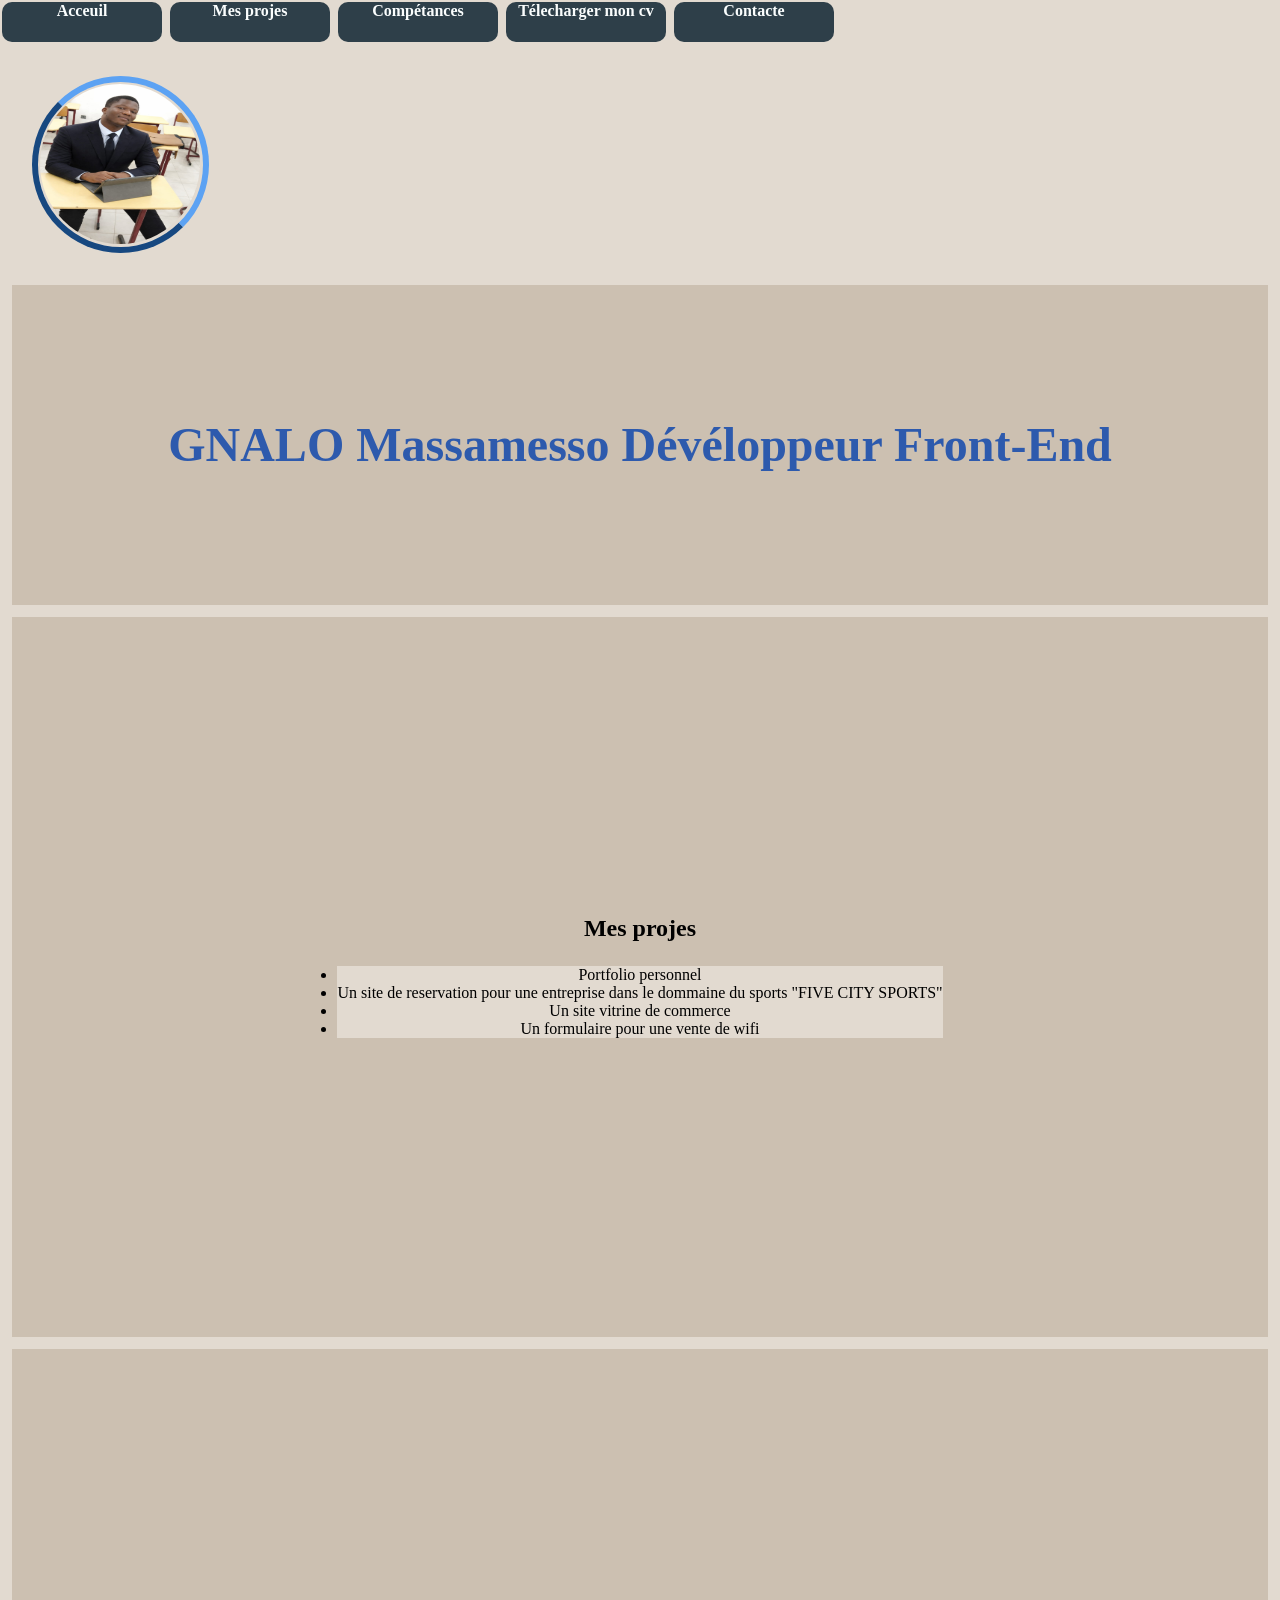
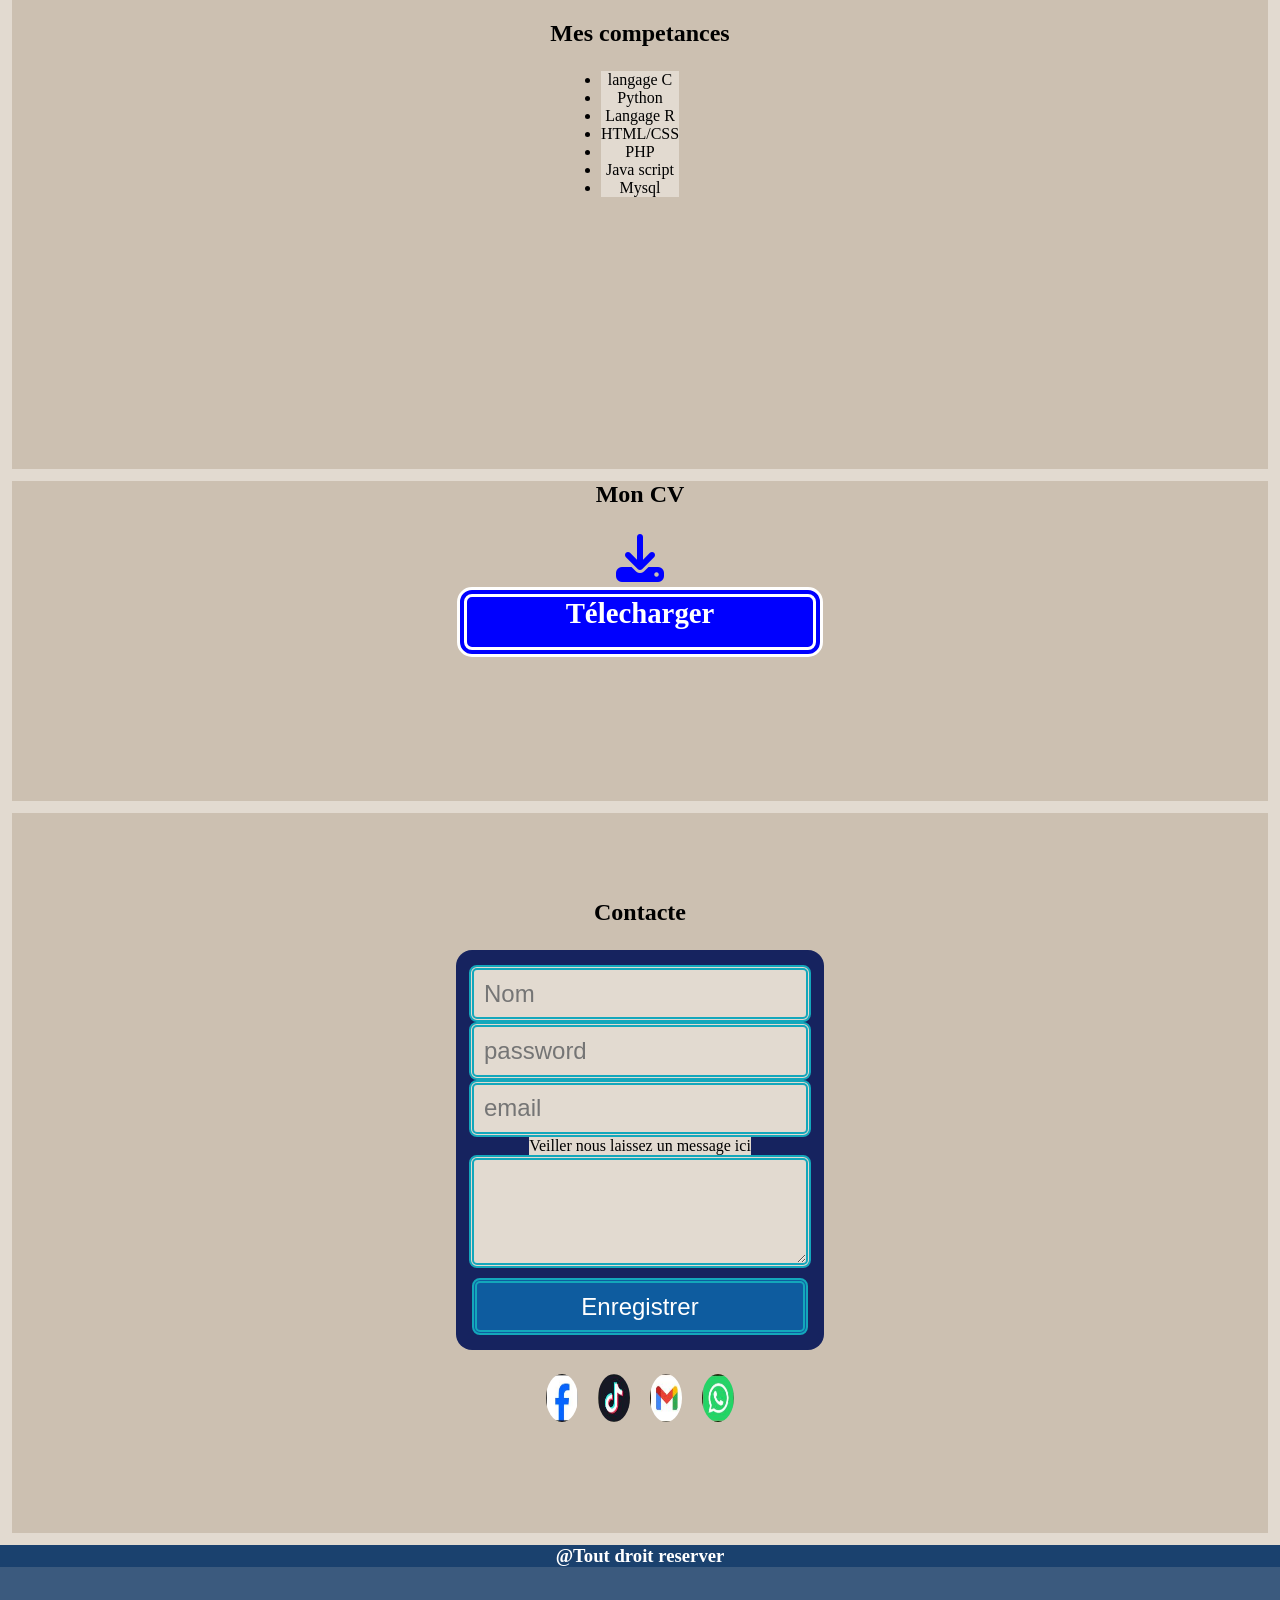
==== index.html @ 31c2290d "Rename portfolio.html to index.html" ====
<!DOCTYPE html>
<html lang="en">
<head>
    <meta charset="UTF-8">
    <meta name="viewport" content="width=device-width, initial-scale=1.0">
    <title>Portfolio</title>
    <link rel="stylesheet" href="portfolio.css">
    <link rel="stylesheet" href="https://cdnjs.cloudflare.com/ajax/libs/font-awesome/6.5.0/css/all.min.css">
</head>
<body>

    <header>
        <nav>
            <a href="#acceuil">Acceuil</a>
            <a href="#projes">Mes projes</a>
            <a href="#competances">Compétances</a>
            <a href="#cv">Télecharger mon cv</a>
            <a href="#contacte">Contacte</a>
        </nav>
        <div class="image">
            <img src="images/profil.jpeg" alt="Ma photo">
        </div>
    </header>
    <main>
        <section id="acceuil">
            <h1>GNALO Massamesso Dévéloppeur Front-End</h1>
        </section>
        <section id="projes">
            <h2>Mes projes</h2>
            <ul>
                <li>Portfolio personnel</li>
                <li>Un site de reservation pour une entreprise dans le dommaine du sports "FIVE CITY SPORTS"</li>
                <li>Un site vitrine de commerce</li>
                <li>Un formulaire pour une vente de wifi</li>
            </ul>

        </section>
        <section id="competances">
            <h2>Mes competances</h2>
            <ul>
                <li>langage C</li>
                <li>Python</li>
                <li>Langage R</li>
                <li>HTML/CSS</li>
                <li>PHP</li>
                <li>Java script</li>
                <li>Mysql</li>
            </ul>

        </section>
        <section id="cv">

            <h2>Mon CV</h2>
            <h1><i class="fa-solid fa-download"></i></h1>
            <a href="Développer une application avec PHP et MySQL (1).pdf">Télecharger</a>
        </section>
        <section id="contacte">
            <h2>Contacte</h2>
            <form action="get">
                <input type="text" id="nom/nom de l'équipe" placeholder="Nom">
                <input type="password" id="mot_pass" placeholder="password">
                <input type="email" id="email_" placeholder="email">
                <label>Veiller nous laissez un message ici</label>
                <textarea name="message" id="message" rows="4"></textarea>
                <button type="submit">Enregistrer</button>
            </form>
            <div class="reseaux">
                <a href="https://www.facebook.com/share/1HTFDLyaw3/"><img src="images/facebook.jpeg" alt="Facebook"></a>
                <a href="https://www.tiktok.com/@massamesso.gnalo?_r=1&_t=ZS-95pJY6qs4sS"><img src="images/tic-toc.jpeg" alt="Tic-tock"></a>
                <a href="mailto:massamessognalo@gmail.com"><img src="images/gmail.jpeg" alt="aimail"></a>
                <a href="https://wa.me/22893749962"><img src="images/watsapp.jpeg" alt="watsapp"></a>

            </div>

        </section>
    </main>
    <footer>
        <h3>@Tout droit reserver</h3>
    </footer>
    
</body>
</html>
---- portfolio.css ----
*{
    margin: 0;
    padding: 0;
    background-color: rgb(226, 218, 208);
}
h1{
    color: rgb(45, 90, 173);
    /* rgb(190, 177, 161); */
    font-weight: bold;
    font-size: 3em;
    background-color: inherit;
}
h2{
    background-color: inherit;
    margin-bottom: 1em;
}
section{
    height: 80vh;
    background-color:  rgb(204, 192, 177);
    text-align: center;
    display: flex;
    justify-content: center;
    align-items: center;
    flex-direction: column;
    margin:12px ;
}
#cv,#acceuil{
    height: 20em;
}
#cv a{
    text-decoration: none;
    display: inline-block;
    height: 2.5em;
    width: 12em;
    margin-bottom: 5em;
    text-align: center;
    color: white;
    background-color: blue;
    font-size: 1.8em;
    font-weight: bold;
    border: 10px double white;
    border-radius: 15px;
}
i{
    background-color: inherit;
    color: blue;
}
.image{
    height: 10em;
    width: 10em;
    padding: 0.15em;
    border-radius: 50%;
    margin: 2em;
    border-top: 0.4em solid rgb(92, 162, 243);
    border-right: 0.4em solid rgb(92, 162, 243);
    border-bottom: 0.4em solid rgb(23, 72, 128);
    border-left: 0.4em solid rgb(23, 72, 128);
}
.image img{
    height: 100%;
    width: 100%;
    border-radius: 50%;
}
nav{
    width: 100vw;
}
nav a{
    text-decoration: none;
    color: rgb(250, 253, 253);
    display: inline-block;
    font-weight: bold;
    border-radius: 10px;
    height: 2.5em;
    width: 10em;
    background-color: rgba(4, 27, 41, 0.808);
    margin: 2px;
    font-size: 1em;
    text-align: center;
}



/* Débu */

input,textarea,button{
    display: block;
    font-size: 1.5em;
    width: 13em;
    border-radius: 8px;
    padding: 0.4em;
    color: rgba(10, 66, 80, 0.836);
    border: 5px double rgb(19, 167, 187);
}
textarea{
    width: 16.2em;
    margin-bottom: 0.5em;
}
button{
    color: white;
    background-color: rgba(14, 96, 163, 0.945);
    width: 14em;
}
button:hover{
    background-color: rgb(38, 95, 131);
    transform: scale(1.05);
}
form{
    display: flex;
    flex-direction: column;
    width: 23em;
    height: 25em;
    border-radius: 1em;
    background-color: rgba(10, 25, 90, 0.938);
    justify-content: center;
    align-items: center;
    margin-bottom: 1em;
}
/* Fin */

.reseaux{
    height: 3em;
    width: 100%;
    margin-bottom: 2em;
    background-color: inherit;
}
.reseaux img{
    height: 100%;
    width: 2em;
    margin: 0.5em;
    border-radius: 50%;
    background-color: inherit;
}
.reseaux a{
    background-color: inherit;
}
footer{
    height: 5em;
    background-color:rgba(18, 59, 107,0.8) ;
    text-align: center;
    color: white;
}
footer h3{
    background-color:rgba(18, 59, 107,0.8) ;  
}
@media (max-width:800px) {
    nav{
    width: 100vw;
    text-align: center;
}   
}
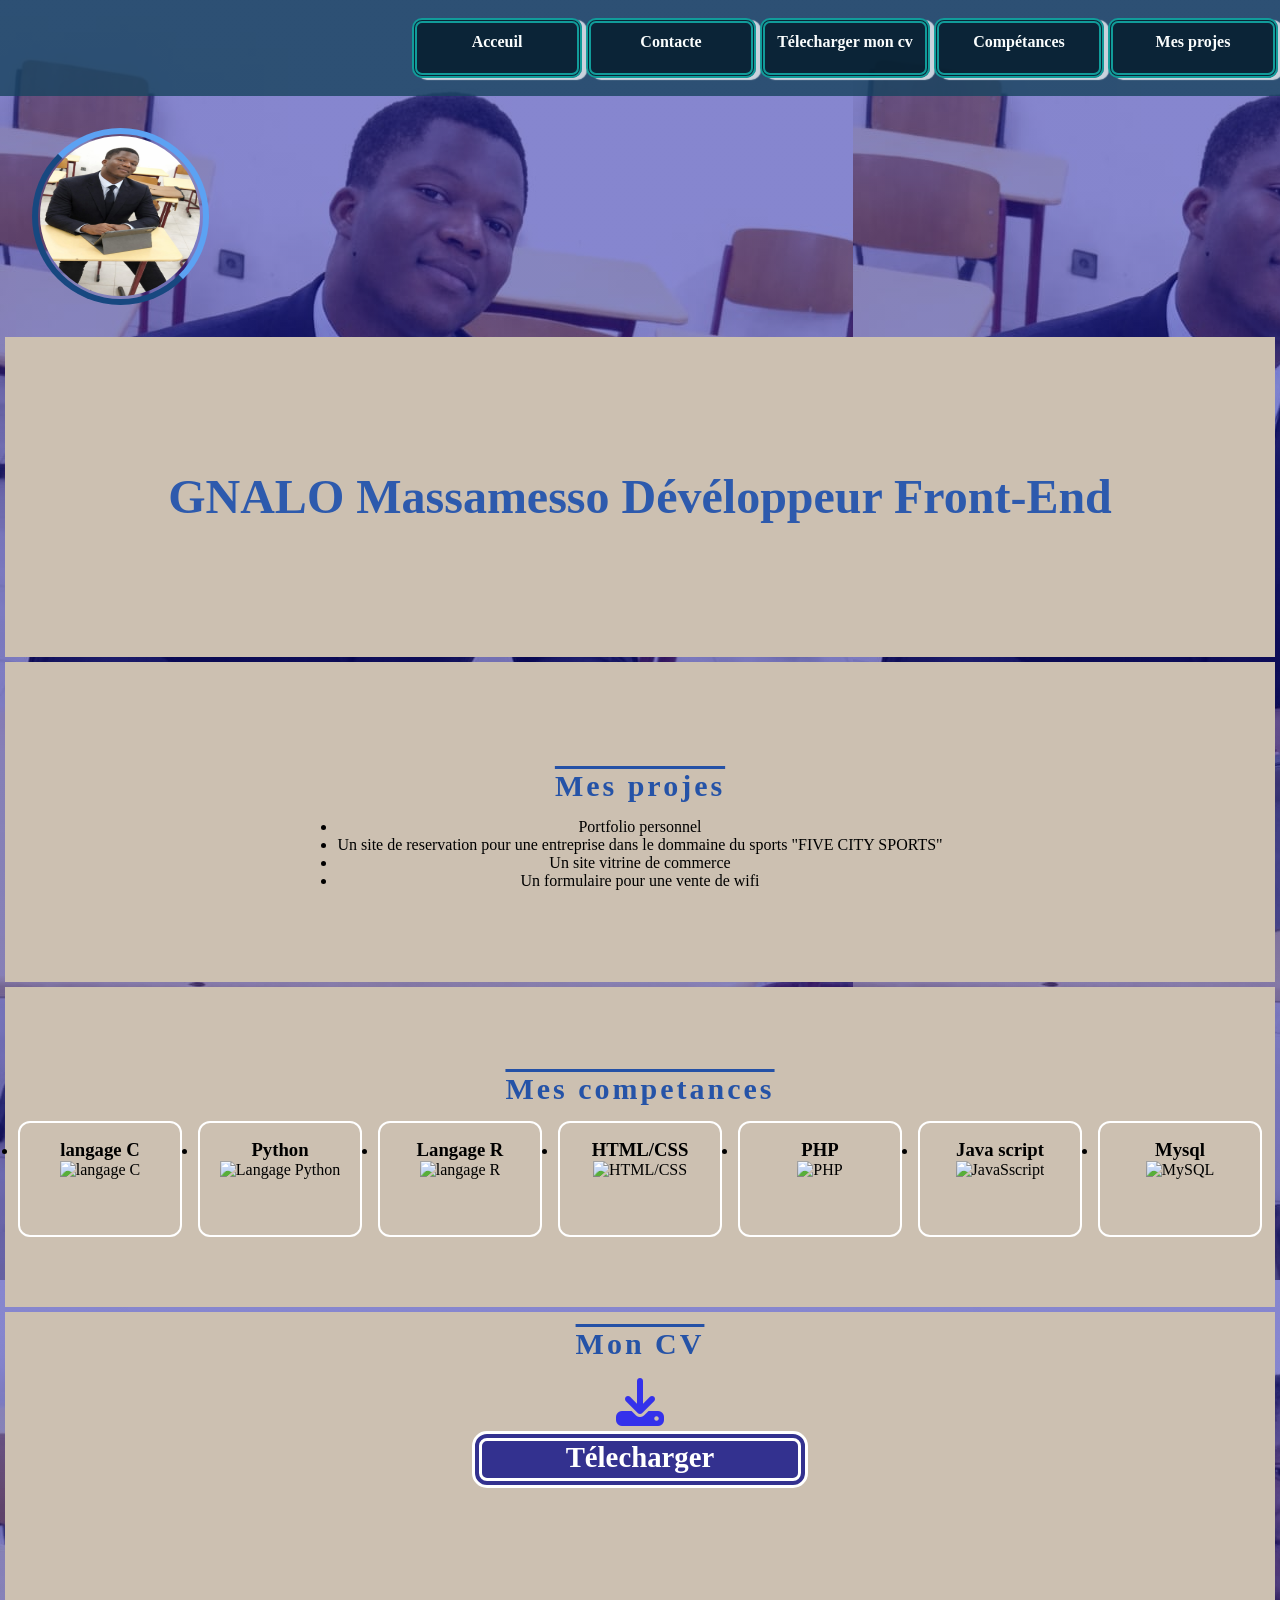
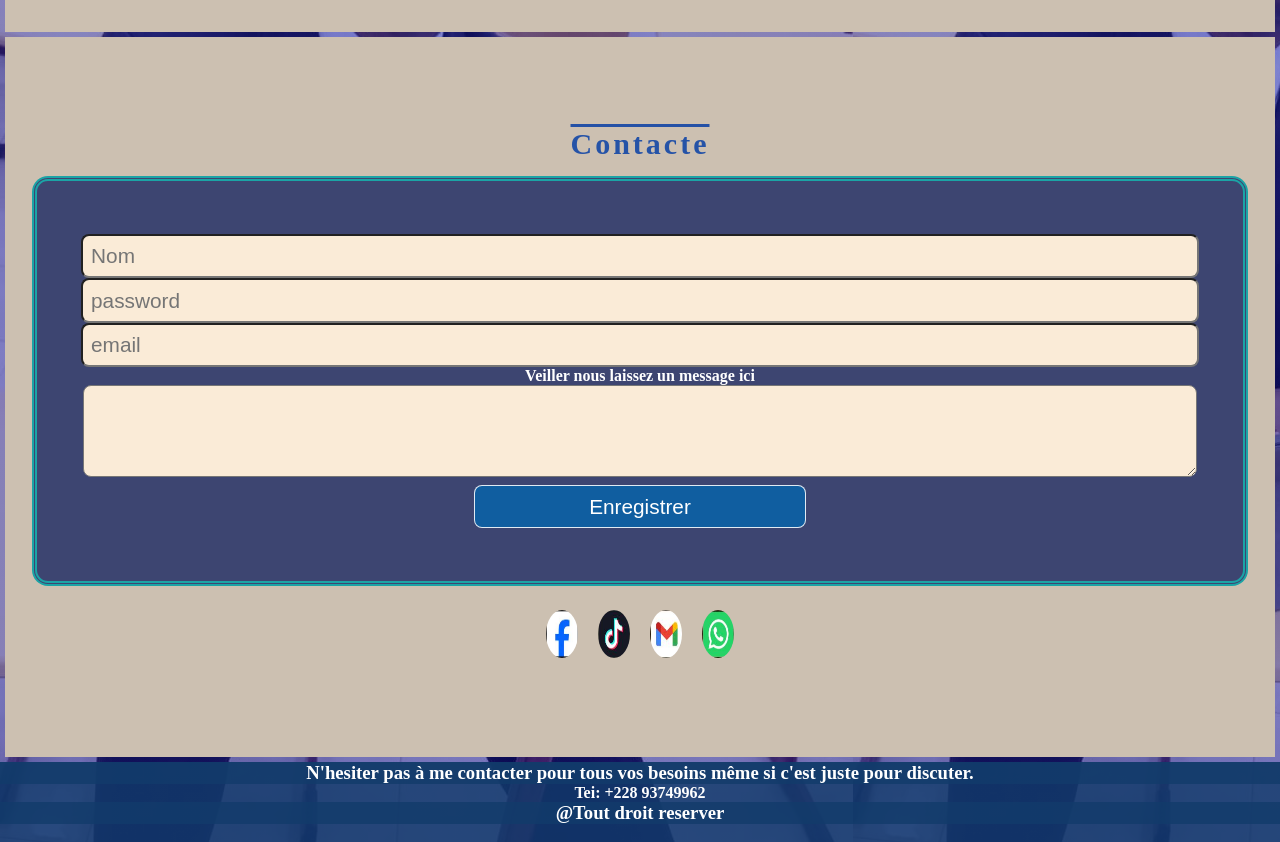
==== commit 1696343f: "Rename portfolio.html to index.html" ====
--- a/index.html
+++ b/index.html
@@ -11,11 +11,13 @@
 
     <header>
         <nav>
-            <a href="#acceuil">Acceuil</a>
-            <a href="#projes">Mes projes</a>
+
+            <a href="#projets">Mes projes</a>
             <a href="#competances">Compétances</a>
             <a href="#cv">Télecharger mon cv</a>
             <a href="#contacte">Contacte</a>
+            <a href="#acceuil">Acceuil</a>
+            
         </nav>
         <div class="image">
             <img src="images/profil.jpeg" alt="Ma photo">
@@ -25,7 +27,7 @@
         <section id="acceuil">
             <h1>GNALO Massamesso Dévéloppeur Front-End</h1>
         </section>
-        <section id="projes">
+        <section id="projets">
             <h2>Mes projes</h2>
             <ul>
                 <li>Portfolio personnel</li>
@@ -38,13 +40,35 @@
         <section id="competances">
             <h2>Mes competances</h2>
             <ul>
-                <li>langage C</li>
-                <li>Python</li>
-                <li>Langage R</li>
-                <li>HTML/CSS</li>
-                <li>PHP</li>
-                <li>Java script</li>
-                <li>Mysql</li>
+                <li>
+                    <h3>langage C</h3>
+                    <img src="" alt="langage C">
+                </li>
+                <li>
+                    <h3>Python</h3>
+                    <img src="" alt="Langage Python">
+                </li>
+                <li>
+                    <h3>Langage R</h3>
+                    <img src="" alt="langage R">
+                </li>
+                <li>
+                    <h3>HTML/CSS</h3>
+                    <img src="" alt="HTML/CSS">
+                </li>
+                <li>
+                    <h3>PHP</h3>
+                    <img src="" alt="PHP">
+                </li>
+
+                <li>
+                    <h3>Java script</h3>
+                    <img src="" alt="JavaSscript">
+                </li>
+                <li>
+                    <h3>Mysql</h3>
+                    <img src="" alt="MySQL">
+                </li>
             </ul>
 
         </section>
@@ -60,7 +84,7 @@
                 <input type="text" id="nom/nom de l'équipe" placeholder="Nom">
                 <input type="password" id="mot_pass" placeholder="password">
                 <input type="email" id="email_" placeholder="email">
-                <label>Veiller nous laissez un message ici</label>
+                <label style="color:white; background-color: rgba(10, 25, 90, 0);font-weight: bold;">Veiller nous laissez un message ici</label>
                 <textarea name="message" id="message" rows="4"></textarea>
                 <button type="submit">Enregistrer</button>
             </form>
@@ -75,6 +99,8 @@
         </section>
     </main>
     <footer>
+        <h3>N'hesiter pas à me contacter pour tous vos besoins même si c'est juste pour discuter.</h3>
+        <h4>Tei: +228 93749962</h4>
         <h3>@Tout droit reserver</h3>
     </footer>
     
--- a/portfolio.css
+++ b/portfolio.css
@@ -1,50 +1,53 @@
+
+/* ====================================== Reset globale ============================================== */
 *{
     margin: 0;
     padding: 0;
-    background-color: rgb(226, 218, 208);
-}
-h1{
-    color: rgb(45, 90, 173);
-    /* rgb(190, 177, 161); */
-    font-weight: bold;
-    font-size: 3em;
-    background-color: inherit;
-}
-h2{
-    background-color: inherit;
-    margin-bottom: 1em;
-}
-section{
-    height: 80vh;
-    background-color:  rgb(204, 192, 177);
-    text-align: center;
-    display: flex;
-    justify-content: center;
-    align-items: center;
-    flex-direction: column;
-    margin:12px ;
-}
-#cv,#acceuil{
-    height: 20em;
-}
-#cv a{
+
+    /* background-color: rgba(24, 67, 94, 0.2) ; */
+}
+body{
+    /* background-color: rgb(226, 218, 208); */
+    background: linear-gradient(rgba(9, 9, 158, 0.492),rgba(9, 9, 158, 0.492)),url(images/profil.jpeg);
+        /* background: linear-gradient(rgba(226, 218, 208, 0.692),rgba(226, 218, 208, 0.692)),url(images/profil.jpeg); */
+}
+
+/* ============================================= Nav ====================================================== */
+nav{
+    background-color: rgba(24, 67, 94, 0.808) ;
+    width: 100%;
+    min-height: 6em;
+    display: flex;
+    flex-wrap: wrap;
+    flex-direction: row-reverse;
+    align-items: center;
+}
+nav a{
     text-decoration: none;
+    color: rgb(250, 253, 253);
     display: inline-block;
+    font-weight: bold;
+    border-radius: 10px;
     height: 2.5em;
-    width: 12em;
-    margin-bottom: 5em;
-    text-align: center;
-    color: white;
-    background-color: blue;
-    font-size: 1.8em;
-    font-weight: bold;
-    border: 10px double white;
-    border-radius: 15px;
-}
-i{
-    background-color: inherit;
-    color: blue;
-}
+    width: 10em;
+    background-color: rgba(4, 27, 41, 0.808);
+    margin: 2px;
+    font-size: 1em;
+    text-align: center;
+    padding-top: 10px;
+    border: 5px double rgba(19, 187, 179,0.8);
+    transition: 0.5s;
+    box-shadow: 5px 2px 1px rgb(201, 210, 221);
+}
+
+nav a:hover{
+    box-shadow: 5px 5px 10px rgb(221, 227, 233);
+    color: rgb(217, 241, 106);
+    translate: 5px;
+    
+}
+
+/* ============================================= Photo de profile ========================================= */
 .image{
     height: 10em;
     width: 10em;
@@ -61,61 +64,130 @@
     width: 100%;
     border-radius: 50%;
 }
-nav{
-    width: 100vw;
-}
-nav a{
+/* =========================================== Titre ====================================================== */
+h1{
+    color: rgb(45, 90, 173);
+    /* rgb(190, 177, 161); */
+    font-weight: bold;
+    font-size: 3em;
+    background-color: inherit;
+}
+
+h2{
+    color: rgba(7, 62, 165, 0.849);
+    background-color: inherit;
+    margin-top: 0.5em;
+    margin-bottom: 0.5em;
+    font-size: 30px;
+    text-decoration: overline;
+    letter-spacing: 3px;
+    font-weight: bold;
+}
+/* ===========================================Section========================================================= */
+                /*===================== Tous les sections =================== */
+section{
+    height: 80vh;
+    background-color:  rgb(204, 192, 177);
+    text-align: center;
+    display: flex;
+    justify-content: center;
+    align-items: center;
+    flex-direction: column;
+    margin:5px ;
+    box-shadow: 5px,0px,5px,0px,5px,rgb(204, 192, 177);
+}
+
+                /*======================== Section cv  ==============================  */
+#cv,#acceuil,#competances,#projets{
+    height: 20em;
+}
+#cv a{
     text-decoration: none;
-    color: rgb(250, 253, 253);
     display: inline-block;
-    font-weight: bold;
-    border-radius: 10px;
     height: 2.5em;
-    width: 10em;
-    background-color: rgba(4, 27, 41, 0.808);
-    margin: 2px;
-    font-size: 1em;
-    text-align: center;
-}
-
-
-
-/* Débu */
+    width: 11em;
+    margin-bottom: 5em;
+    text-align: center;
+    color: white;
+    background-color: rgba(16, 16, 136, 0.808);
+    font-size: 1.8em;
+    font-weight: bold;
+    border: 10px double white;
+    border-radius: 15px;
+    max-width: 88%;
+}
+i{
+    background-color: inherit;
+    color: rgba(0, 0, 255, 0.747);
+}
+
+                        /* ========================= Section competance ======================== */
+#competances{
+    display: flex;
+    justify-content: center;
+    align-items: center;
+}
+
+#competances ul{
+    display: flex;
+    justify-content: center;
+    align-items: center;
+    flex-wrap: wrap;
+    gap: 1em;
+}
+
+#competances ul li{
+    padding: 1em;
+    border: 2px white double;
+    width: 8em;
+    border-radius: 12px;
+    height: 5em;
+}
+
+/*===================================================== Elements du form ============================================ */
 
 input,textarea,button{
     display: block;
-    font-size: 1.5em;
-    width: 13em;
+    font-size: 1.3em;
+    width: 91%;
     border-radius: 8px;
     padding: 0.4em;
     color: rgba(10, 66, 80, 0.836);
-    border: 5px double rgb(19, 167, 187);
+    transition: 1s;
+    background-color: antiquewhite;
+    
 }
 textarea{
-    width: 16.2em;
+    width: 91%;
     margin-bottom: 0.5em;
+}
+input:hover{
+     color: (10, 66, 80);
 }
 button{
     color: white;
     background-color: rgba(14, 96, 163, 0.945);
-    width: 14em;
+    width: 16em;
+    border: 0.5px rgba(255, 255, 255, 0.87) solid;
 }
 button:hover{
     background-color: rgb(38, 95, 131);
-    transform: scale(1.05);
+    transform: scale(0.98);
+    border: 1px rgba(255, 255, 255) double;
 }
 form{
     display: flex;
     flex-direction: column;
-    width: 23em;
+    width: 95%;
     height: 25em;
     border-radius: 1em;
-    background-color: rgba(10, 25, 90, 0.938);
+    background-color: rgba(10, 25, 90, 0.733);
     justify-content: center;
     align-items: center;
     margin-bottom: 1em;
-}
-/* Fin */
+    border: 5px double rgba(19, 187, 179,0.8);
+}
+/* ================================================ Liens vers mes autres comptes ====================================================== */
 
 .reseaux{
     height: 3em;
@@ -133,6 +205,8 @@
 .reseaux a{
     background-color: inherit;
 }
+
+/* =================================================== Footer =========================================================== */
 footer{
     height: 5em;
     background-color:rgba(18, 59, 107,0.8) ;
@@ -142,9 +216,22 @@
 footer h3{
     background-color:rgba(18, 59, 107,0.8) ;  
 }
-@media (max-width:800px) {
+
+/* ==================================================== Addaptation téléphone =========================================== */
+@media (max-width:1000px) {
     nav{
     width: 100vw;
     text-align: center;
 }   
+
+nav {
+    display: flex;
+    flex-wrap: wrap;
+    justify-content: center;
+    align-items: center;
+    padding: 12px;
+}
+#competances{
+    height: 80vh;
+}
 }
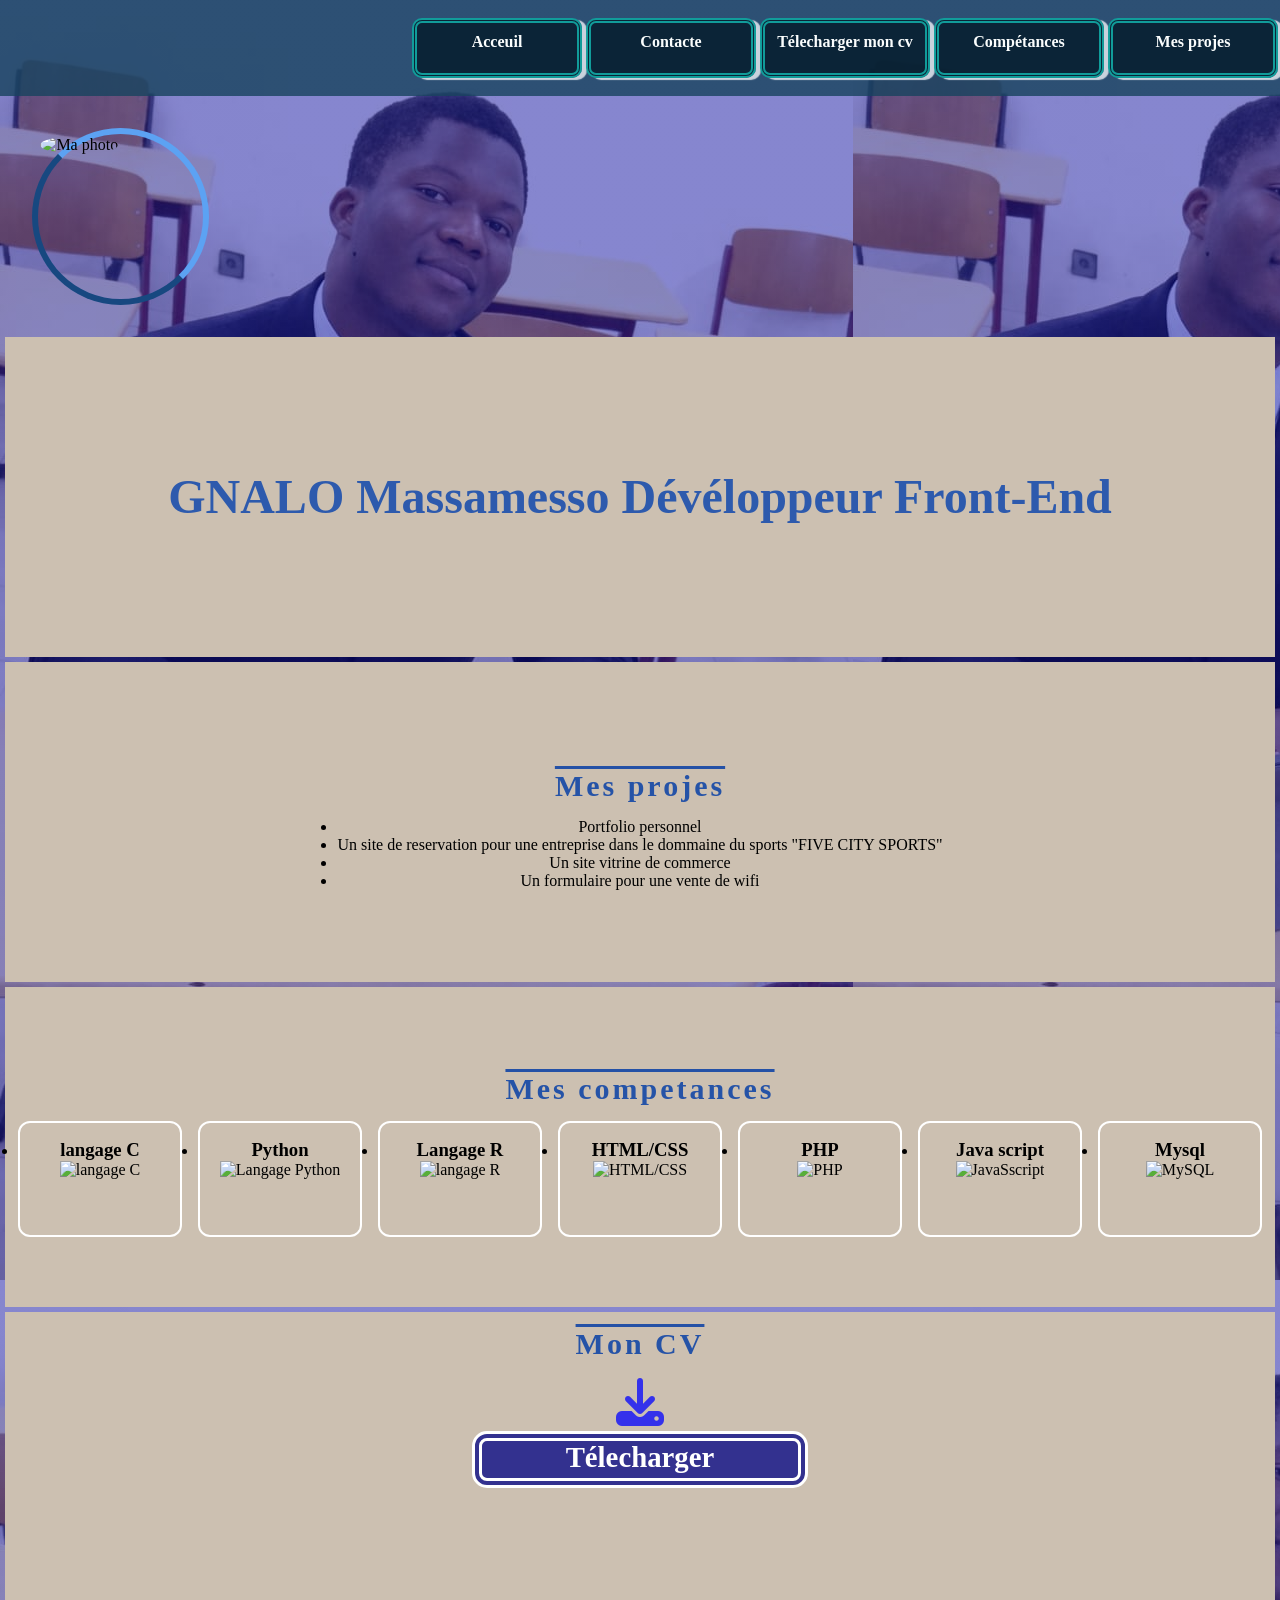
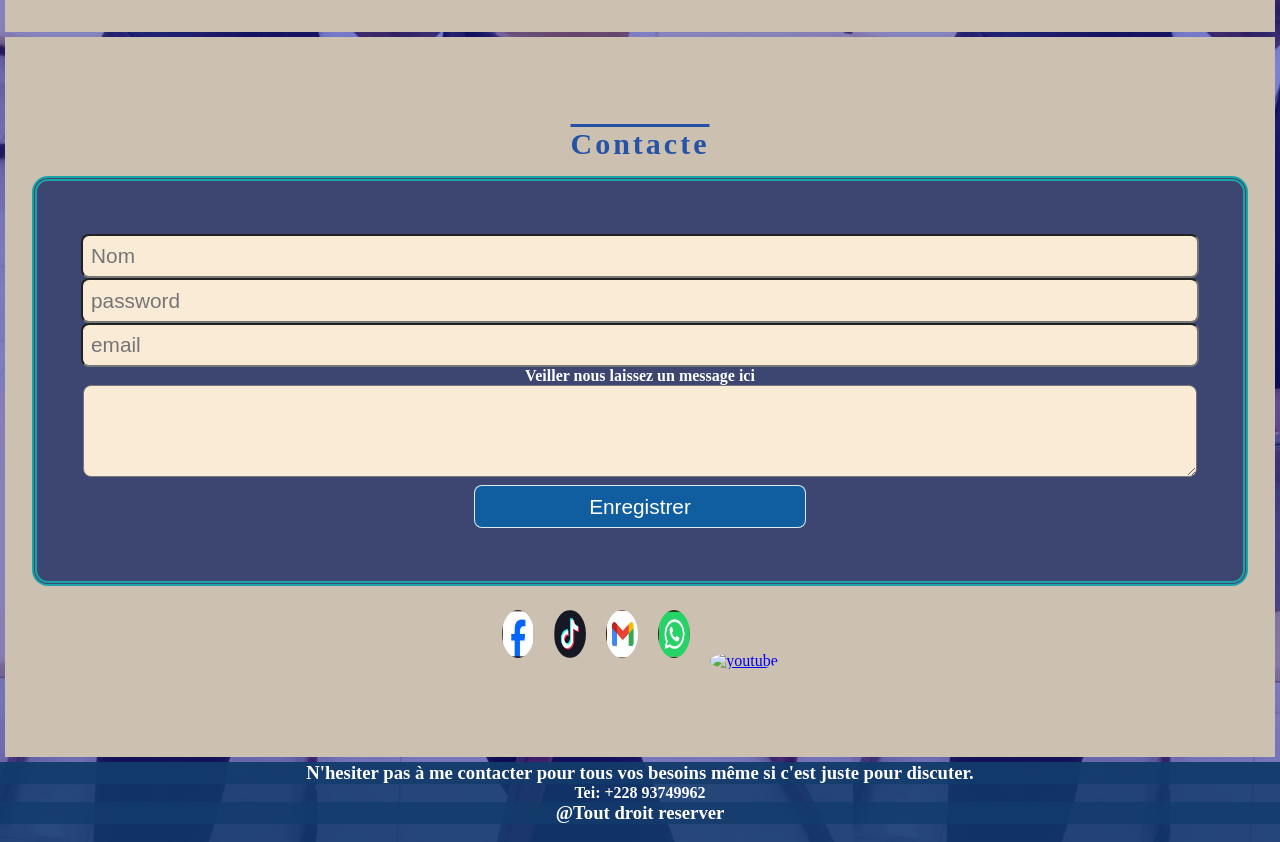
==== commit 4459be22: "Rename portfolio.html to index.html" ====
--- a/index.html
+++ b/index.html
@@ -20,7 +20,7 @@
             
         </nav>
         <div class="image">
-            <img src="images/profil.jpeg" alt="Ma photo">
+            <img src="images/profile.jpeg" alt="Ma photo">
         </div>
     </header>
     <main>
@@ -42,32 +42,32 @@
             <ul>
                 <li>
                     <h3>langage C</h3>
-                    <img src="" alt="langage C">
+                    <img src="images/c2.jpeg" alt="langage C">
                 </li>
                 <li>
                     <h3>Python</h3>
-                    <img src="" alt="Langage Python">
+                    <img src="images/python.jpeg" alt="Langage Python">
                 </li>
                 <li>
                     <h3>Langage R</h3>
-                    <img src="" alt="langage R">
+                    <img src="images/langageR.jpeg" alt="langage R">
                 </li>
                 <li>
                     <h3>HTML/CSS</h3>
-                    <img src="" alt="HTML/CSS">
+                    <img src="images/htmlcss2.jpeg" alt="HTML/CSS">
                 </li>
                 <li>
                     <h3>PHP</h3>
-                    <img src="" alt="PHP">
+                    <img src="images/php2.jpeg" alt="PHP">
                 </li>
 
                 <li>
                     <h3>Java script</h3>
-                    <img src="" alt="JavaSscript">
+                    <img src="images/js.jpeg" alt="JavaSscript">
                 </li>
                 <li>
                     <h3>Mysql</h3>
-                    <img src="" alt="MySQL">
+                    <img src="images/mysql2.jpeg" alt="MySQL">
                 </li>
             </ul>
 
@@ -93,6 +93,7 @@
                 <a href="https://www.tiktok.com/@massamesso.gnalo?_r=1&_t=ZS-95pJY6qs4sS"><img src="images/tic-toc.jpeg" alt="Tic-tock"></a>
                 <a href="mailto:massamessognalo@gmail.com"><img src="images/gmail.jpeg" alt="aimail"></a>
                 <a href="https://wa.me/22893749962"><img src="images/watsapp.jpeg" alt="watsapp"></a>
+                <a href="https://youtube.com/@massamessognalo?si=u4VG3fcwK-i6nLE0"><img src="images/youtube.jpeg" alt="youtube"></a>
 
             </div>
 
--- a/portfolio.css
+++ b/portfolio.css
@@ -222,7 +222,8 @@
     nav{
     width: 100vw;
     text-align: center;
-}   
+} 
+
 
 nav {
     display: flex;
@@ -232,6 +233,6 @@
     padding: 12px;
 }
 #competances{
-    height: 80vh;
-}
-}+    height: 100vh;
+}
+}
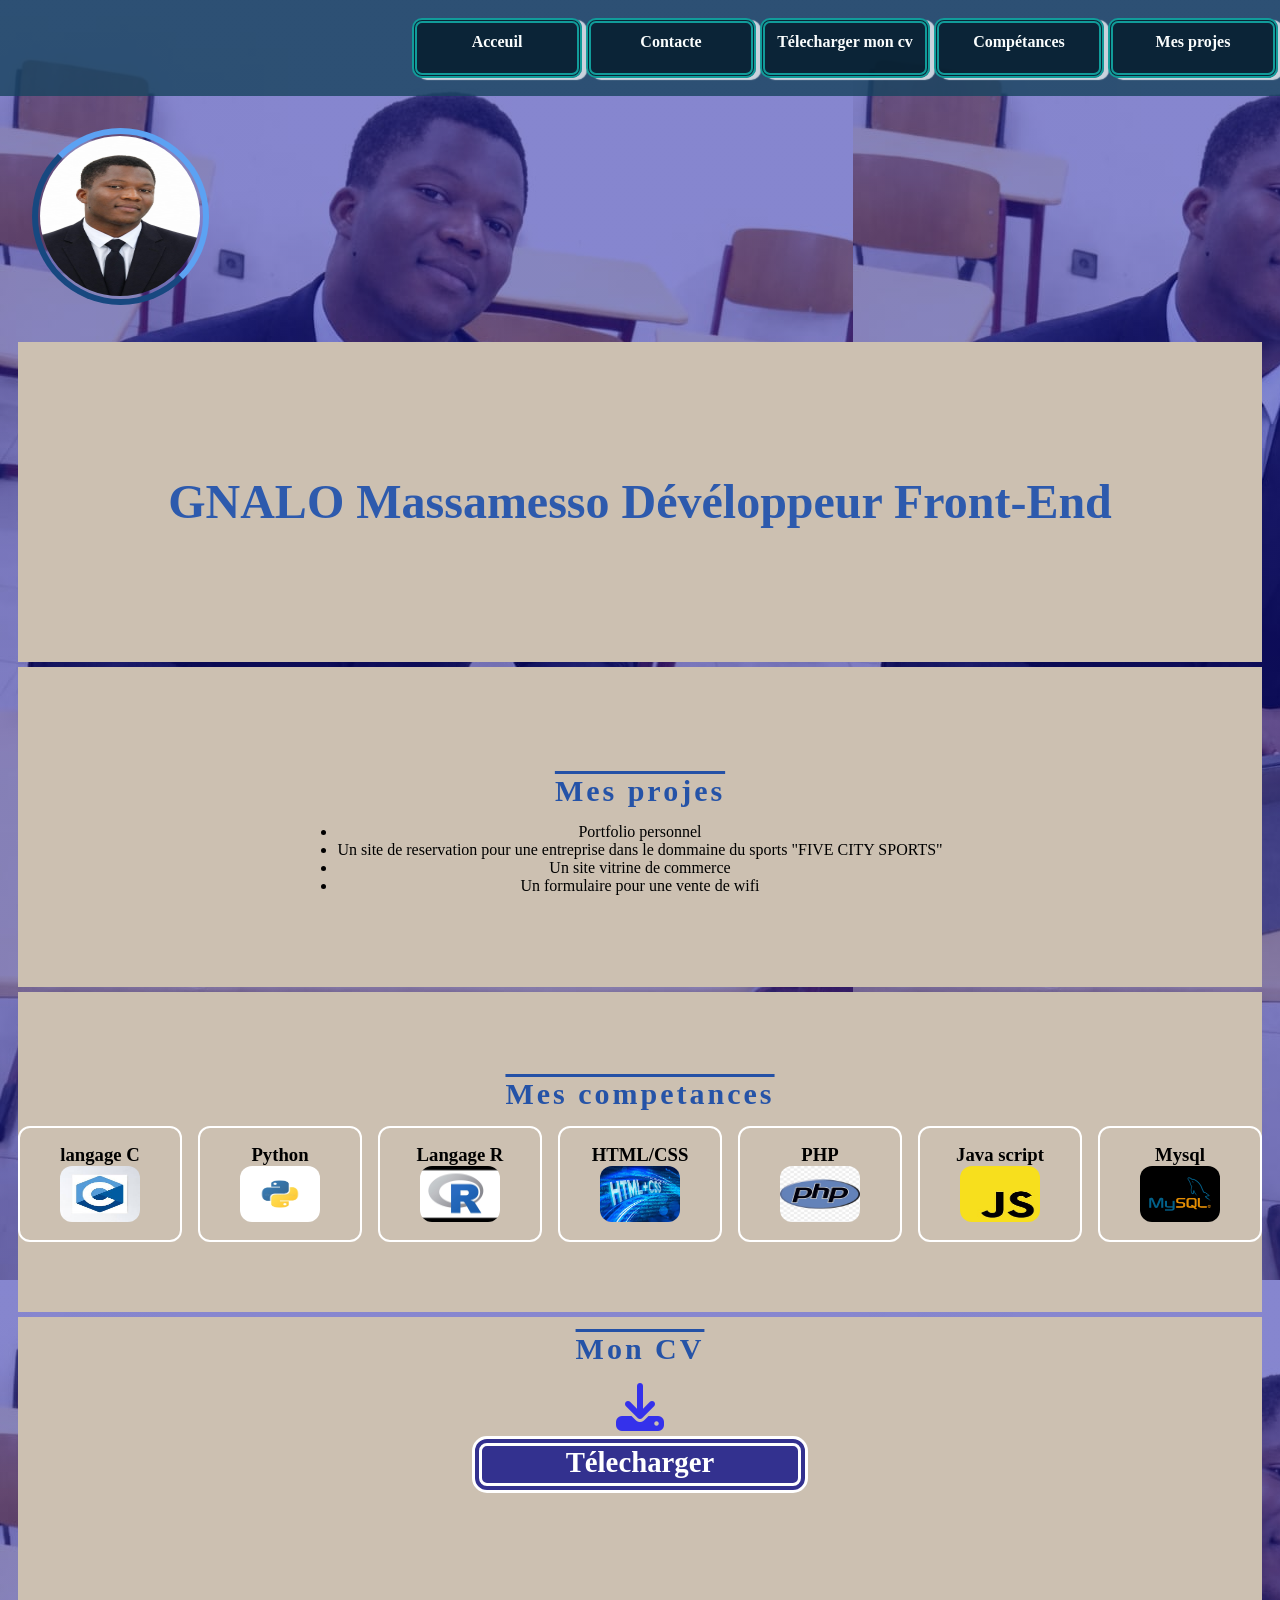
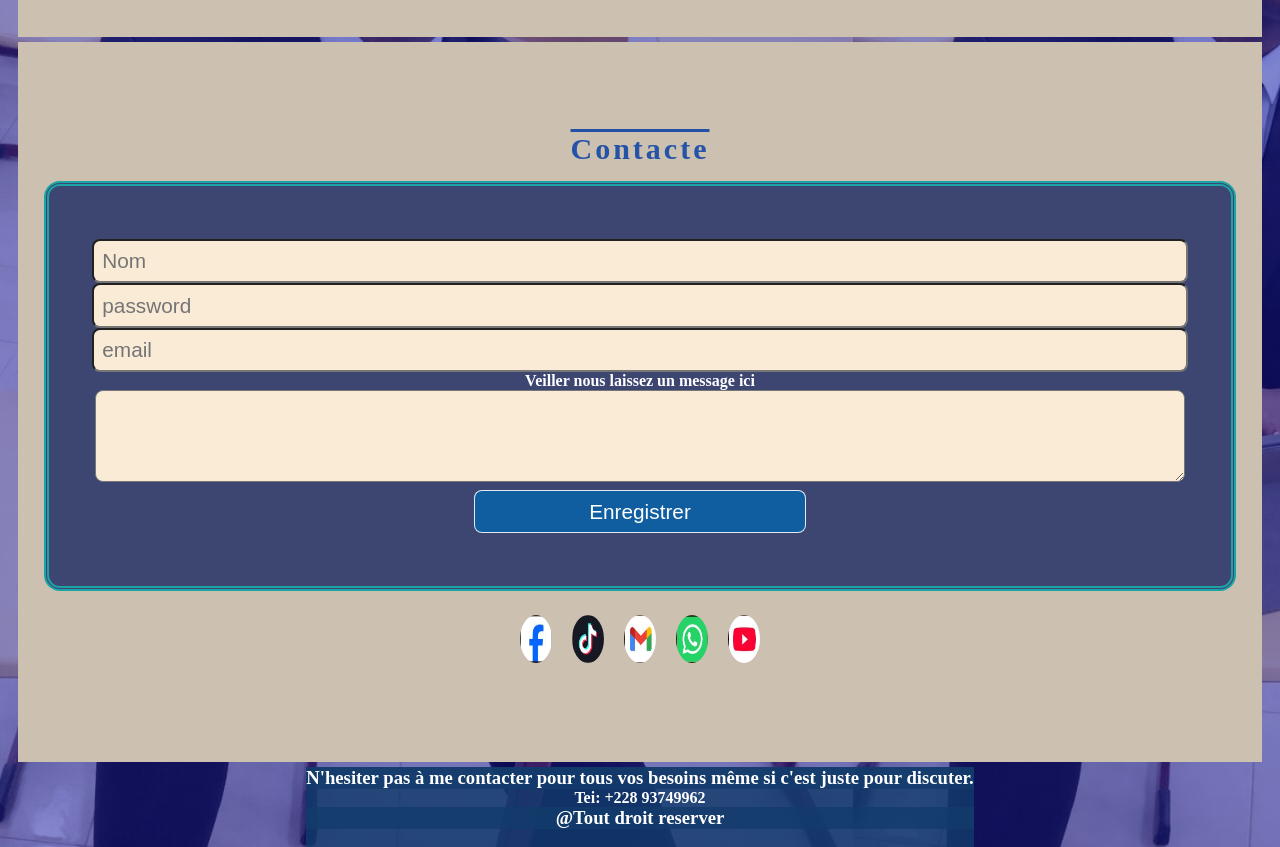
==== commit da32853d: "Update index.html" ====
--- a/index.html
+++ b/index.html
@@ -80,7 +80,7 @@
         </section>
         <section id="contacte">
             <h2>Contacte</h2>
-            <form action="get">
+            <form action="" methode="get">
                 <input type="text" id="nom/nom de l'équipe" placeholder="Nom">
                 <input type="password" id="mot_pass" placeholder="password">
                 <input type="email" id="email_" placeholder="email">
--- a/portfolio.css
+++ b/portfolio.css
@@ -10,12 +10,16 @@
     /* background-color: rgb(226, 218, 208); */
     background: linear-gradient(rgba(9, 9, 158, 0.492),rgba(9, 9, 158, 0.492)),url(images/profil.jpeg);
         /* background: linear-gradient(rgba(226, 218, 208, 0.692),rgba(226, 218, 208, 0.692)),url(images/profil.jpeg); */
+    display:flex;
+    justify-content:center;
+    align-items:center;
+    flex-direction:column;
 }
 
 /* ============================================= Nav ====================================================== */
 nav{
     background-color: rgba(24, 67, 94, 0.808) ;
-    width: 100%;
+    width: 100vw;
     min-height: 6em;
     display: flex;
     flex-wrap: wrap;
@@ -134,6 +138,7 @@
     align-items: center;
     flex-wrap: wrap;
     gap: 1em;
+    list-style: none;
 }
 
 #competances ul li{
@@ -142,6 +147,11 @@
     width: 8em;
     border-radius: 12px;
     height: 5em;
+}
+#competances img{
+    height: 3.5em;
+    width: 5em;
+    border-radius: 12px;
 }
 
 /*===================================================== Elements du form ============================================ */
@@ -222,8 +232,7 @@
     nav{
     width: 100vw;
     text-align: center;
-} 
-
+}   
 
 nav {
     display: flex;
@@ -233,6 +242,6 @@
     padding: 12px;
 }
 #competances{
-    height: 100vh;
-}
-}
+    height: 80vh;
+}
+}
